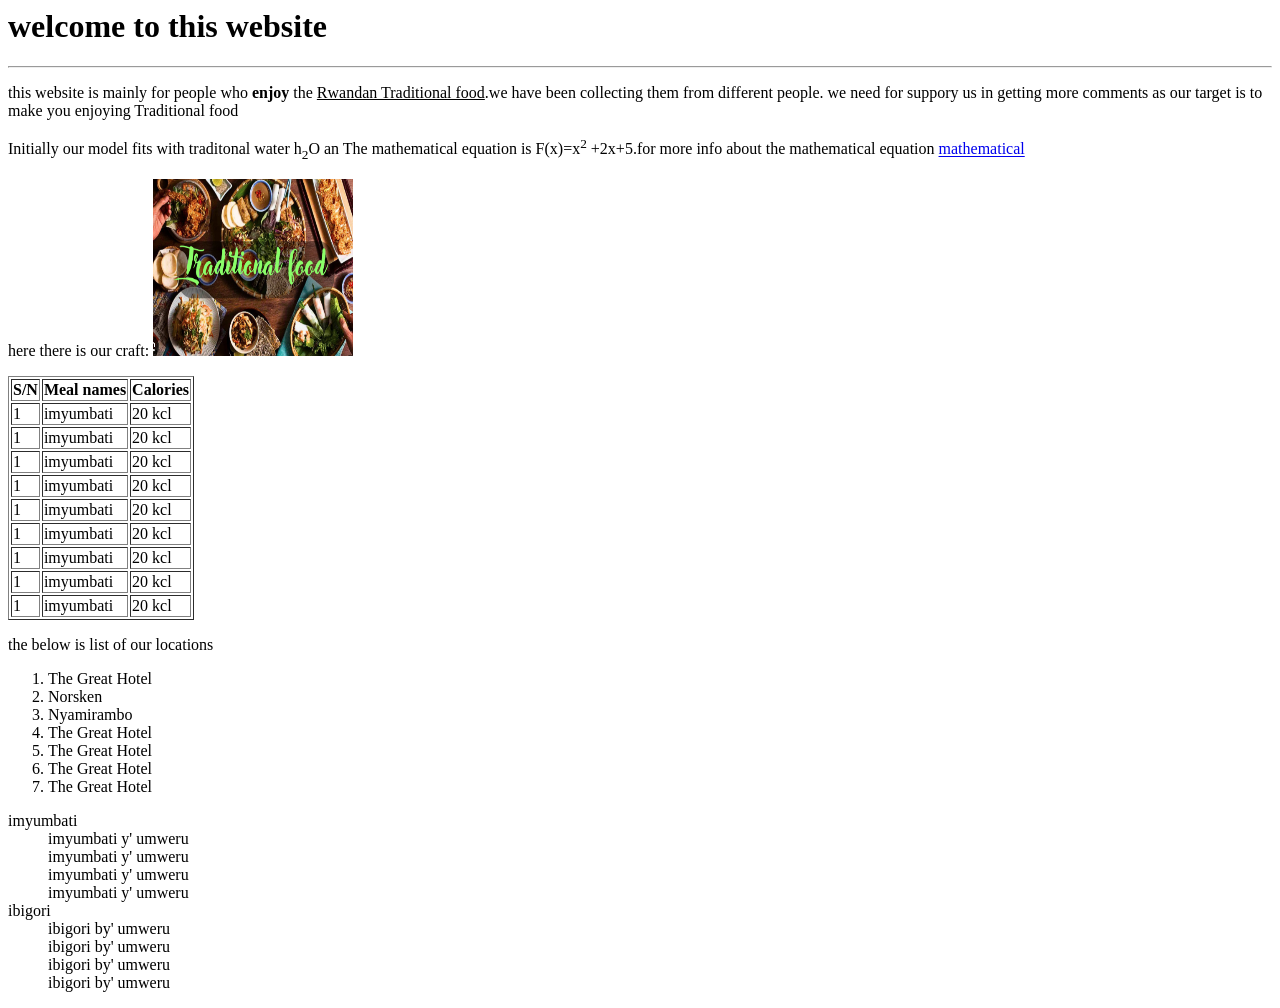
==== task  1/index.html @ e9928110 "first commit" ====
<html>
    <title>Day 1 WEB APP</title><!---EXTENSION-->
    <body>
        <!--heading-->
        <h1>welcome to this website</h1>
        <hr>
        <p>this website is mainly for people who <b>enjoy</b>
        the <u>Rwandan Traditional food</u>.we have been collecting them
         from different people. we need for suppory us in getting more comments
        as our target is to make you enjoying Traditional food</p>

        <p> Initially  our model fits with traditonal water
            h<sub>2</sub>O an The mathematical equation is F(x)=x<sup>2</sup>
            +2x+5.for more info about the mathematical equation
            <a href="#" target="_blank">mathematical</a>

        </p>
       <p>
        here there is our craft: 
        <img src="Screenshot 2026-04-23 114729.png" alt=" our sample craft"
        height="20%"
        width="200">

       </p>
       <p>
       <table border="1">
        <tr><th>S/N</th><th>Meal names</th><th>Calories</th></tr>
        <tr><td>1</td><td>imyumbati</td><td>20 kcl</td></tr>
        <tr><td>1</td><td>imyumbati</td><td>20 kcl</td></tr>
        <tr><td>1</td><td>imyumbati</td><td>20 kcl</td></tr>
        <tr><td>1</td><td>imyumbati</td><td>20 kcl</td></tr>
        <tr><td>1</td><td>imyumbati</td><td>20 kcl</td></tr>
        <tr><td>1</td><td>imyumbati</td><td>20 kcl</td></tr>
        <tr><td>1</td><td>imyumbati</td><td>20 kcl</td></tr>
        <tr><td>1</td><td>imyumbati</td><td>20 kcl</td></tr>
        <tr><td>1</td><td>imyumbati</td><td>20 kcl</td></tr>
       </table>
       </p>
       <p>
        the below is list of our locations
        <ol>
            <li>The Great Hotel</li>
            <li>Norsken</li>
            <li>Nyamirambo</li>
            <li>The Great Hotel</li>
            <li>The Great Hotel</li>
            <li>The Great Hotel</li>
            <li>The Great Hotel</li>

        </ol>
       </p>
       <p>
        <dl>
            <dt>imyumbati</dt>
            <dd> imyumbati y' umweru</dd>
            <dd> imyumbati y' umweru</dd>
            <dd> imyumbati y' umweru</dd>
            <dd> imyumbati y' umweru</dd>
            <dt>ibigori</dt>
            <dd>ibigori by' umweru</dd>
            <dd>ibigori by' umweru</dd>
            <dd>ibigori by' umweru</dd>
            <dd>ibigori by' umweru</dd>

        </dl>
       </p>
    </body>
</html>
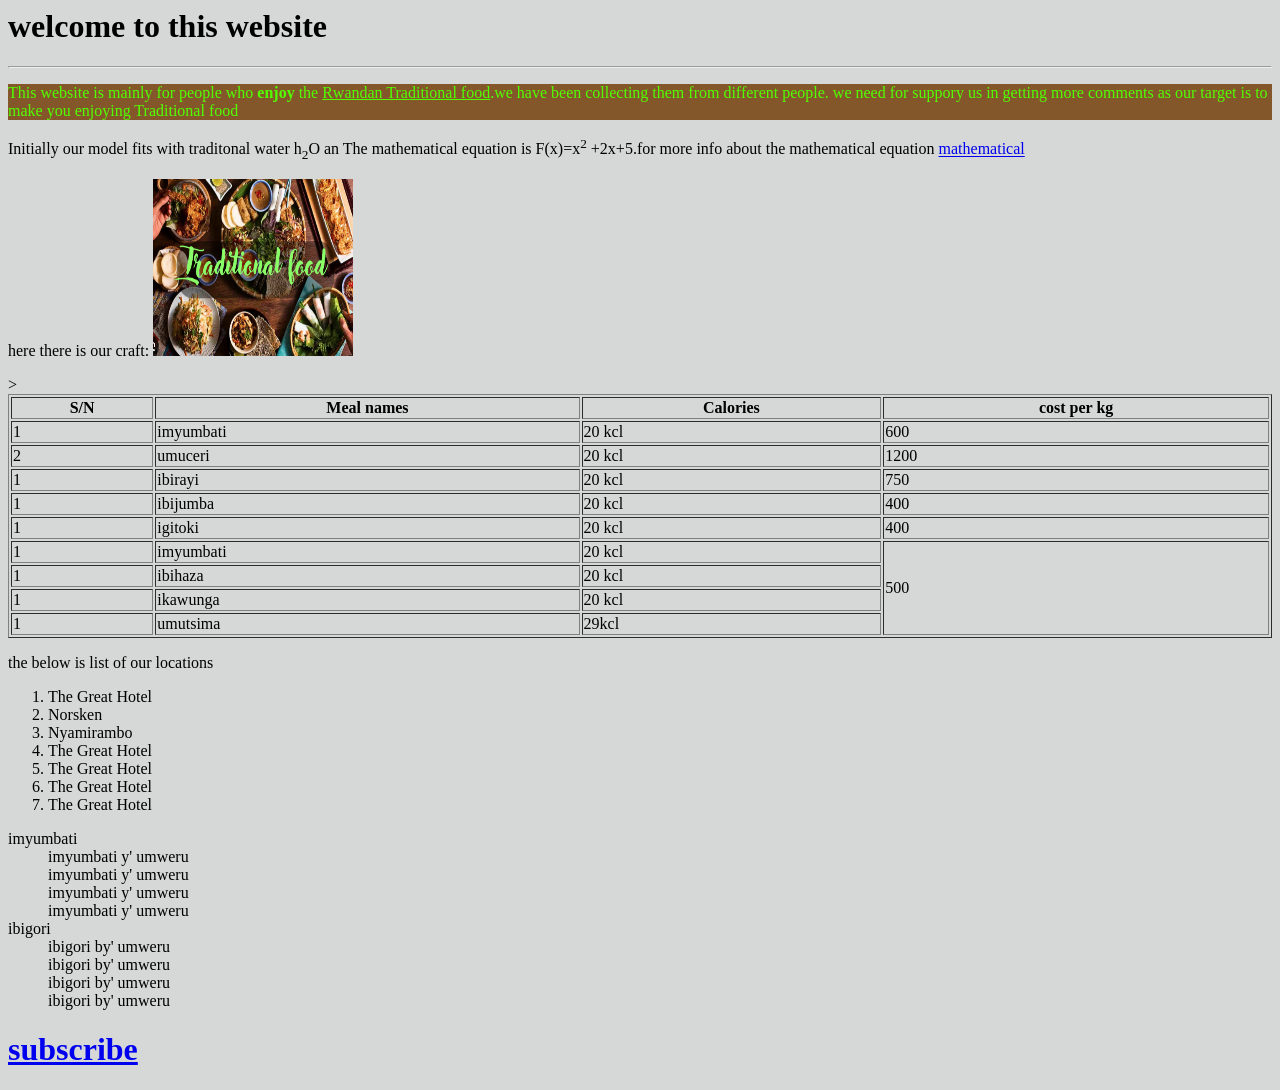
==== commit 4afa64e5: "working subscribe web page" ====
--- a/task  1/index.html
+++ b/task  1/index.html
@@ -1,10 +1,15 @@
 <html>
     <title>Day 1 WEB APP</title><!---EXTENSION-->
+    <link rel="stylesheet" href="home.css">
     <body>
         <!--heading-->
         <h1>welcome to this website</h1>
         <hr>
-        <p>this website is mainly for people who <b>enjoy</b>
+        <p style="
+        background-color:rgba(114, 58, 5, 0.815);
+        color: rgb(81, 255, 0);
+        "
+        >This website is mainly for people who <b>enjoy</b>
         the <u>Rwandan Traditional food</u>.we have been collecting them
          from different people. we need for suppory us in getting more comments
         as our target is to make you enjoying Traditional food</p>
@@ -23,17 +28,17 @@
 
        </p>
        <p>
-       <table border="1">
-        <tr><th>S/N</th><th>Meal names</th><th>Calories</th></tr>
-        <tr><td>1</td><td>imyumbati</td><td>20 kcl</td></tr>
-        <tr><td>1</td><td>imyumbati</td><td>20 kcl</td></tr>
-        <tr><td>1</td><td>imyumbati</td><td>20 kcl</td></tr>
-        <tr><td>1</td><td>imyumbati</td><td>20 kcl</td></tr>
-        <tr><td>1</td><td>imyumbati</td><td>20 kcl</td></tr>
-        <tr><td>1</td><td>imyumbati</td><td>20 kcl</td></tr>
-        <tr><td>1</td><td>imyumbati</td><td>20 kcl</td></tr>
-        <tr><td>1</td><td>imyumbati</td><td>20 kcl</td></tr>
-        <tr><td>1</td><td>imyumbati</td><td>20 kcl</td></tr>
+       <table border="1" width="100%">
+        <tr><th>S/N</th><th>Meal names</th><th>Calories</th><th>cost per kg</th></tr>
+        <tr><td>1</td><td>imyumbati</td><td>20 kcl</td><td>600</td></tr>
+        <tr><td>2</td><td>umuceri</td><td>20 kcl</td><td>1200</td></tr>
+        <tr><td>1</td><td>ibirayi</td><td>20 kcl</td><td>750</td></tr>
+        <tr><td>1</td><td>ibijumba</td><td>20 kcl</td><td>400</td></tr>
+        <tr><td>1</td><td>igitoki</td><td >20 kcl</td><td>400</td></tr>
+        <tr><td>1</td><td>imyumbati</td><td>20 kcl</td><td rowspan="4">500</td></tr>
+        <tr><td>1</td><td>ibihaza</td><td>20 kcl</td></tr>
+        <tr><td>1</td><td>ikawunga</td><td>20 kcl</td>></tr>
+        <tr><td>1</td><td>umutsima</td><td>29kcl</td></tr>
        </table>
        </p>
        <p>
@@ -64,5 +69,13 @@
 
         </dl>
        </p>
+       <h1><a href="about.html">subscribe</a></h1>
+       <p>
+
+      
+       </p>
+
+       </p>
     </body>
+   
 </html>
--- a/task  1/home.css
+++ b/task  1/home.css
@@ -0,0 +1,15 @@
+<!----formlabel------->
+.flabel{
+    margin-left: 5px;
+    color: black;
+    width: 2cm;
+    background-color: aqua;
+    margin-top: 2cm;
+}
+body{
+    background-color: rgba(159, 165, 163, 0.432);
+}
+.forms{
+    display: block;
+    margin-left: 5cm;
+}
